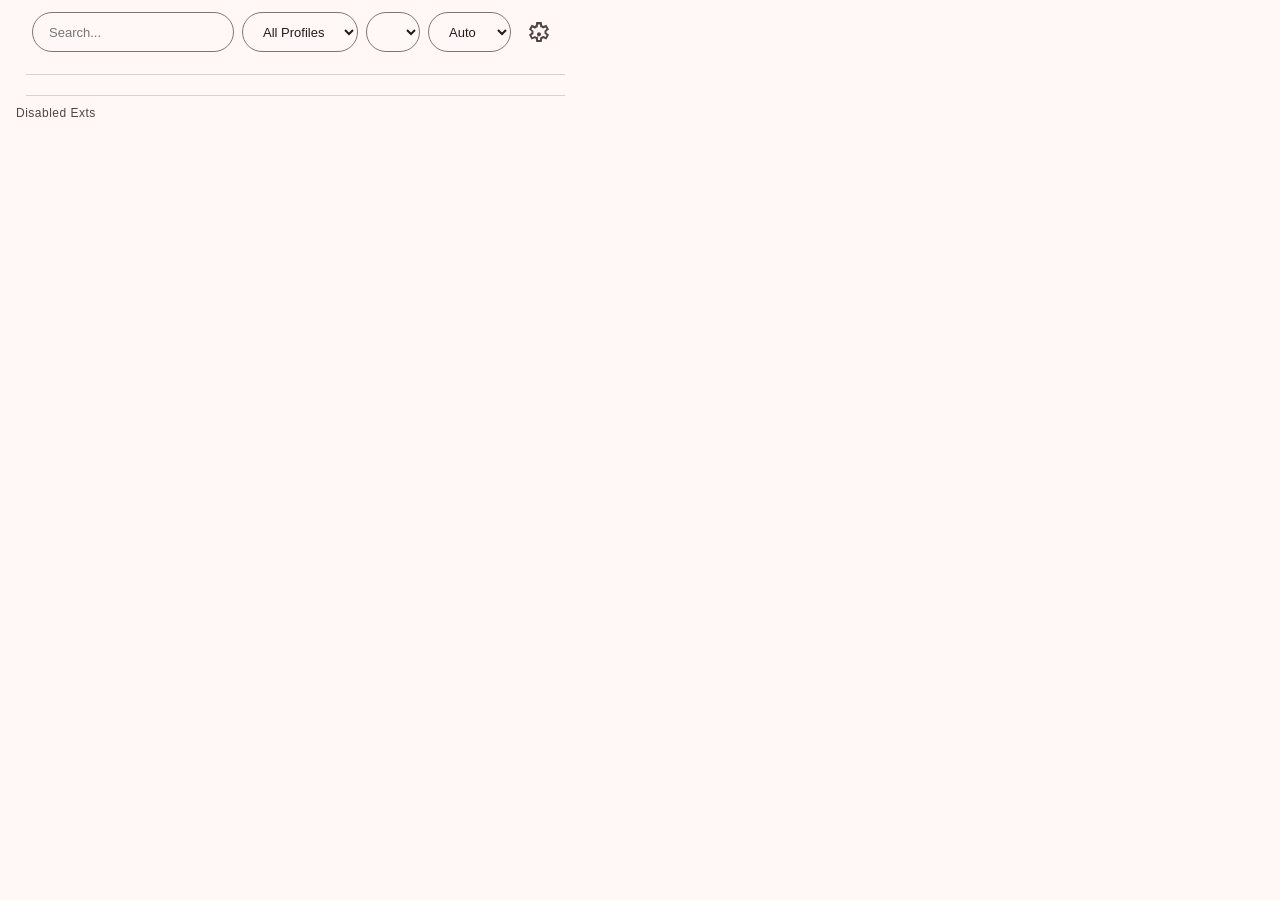
==== popup.html @ 912a5fdc "Add dashboard & popup UI with core scripts Introduce new extension UI and core logic: add dashboard." ====
<!DOCTYPE html>
<html>

<head>
    <meta http-equiv="Content-Type" content="text/html;charset=UTF-8">
    <meta name="viewport" content="width=device-width, initial-scale=1.0">
    <link rel="stylesheet" href="css/main.css">
    <link rel="stylesheet" href="css/popup.css">
</head>

<body>

    <div id="mainBox">
        <div class="PopupHeader">
            <input type="text" id="SearchInput" placeholder="Search...">
            <select id="ProfileSelect">
                <option value="">All Profiles</option>
            </select>
            <select id="LayoutSelect"></select>
            <select id="ThemeSelect">
                <option value="Auto">Auto</option>
                <option value="LightMode">Light</option>
                <option value="DarkMode">Dark</option>
            </select>
            <button id="BtnDashboard" class="BtnDash">
                <svg xmlns="http://www.w3.org/2000/svg" height="24" viewBox="0 -960 960 960" width="24"
                    fill="currentColor">
                    <path
                        d="m370-80-16-128q-13-5-24.5-12T307-235l-119 50L78-375l103-78q-1-7-1-13.5v-27q0-6.5 1-13.5L78-585l110-190 119 50q11-8 23-15t24-12l16-128h220l16 128q13 5 24.5 12t22.5 15l119-50 110 190-103 78q1 7 1 13.5v27q0 6.5-2 13.5l103 78-110 190-118-50q-11 8-23 15t-24 12L590-80H370Zm70-80h79l14-106q31-8 57.5-23.5T639-327l103 44 40-68-84-71q2-14 3-26.5t1-25.5q0-13-1-25.5t-3-26.5l84-71-40-68-103 44q-22-24-48.5-39.5T533-674l-14-106h-79l-14 106q-31 8-57.5 23.5T321-613l-103-44-40 68 84 71q-2 14-3 26.5t-1 25.5q0 13 1 25.5t3 26.5l-84 71 40 68 103-44q22 24 48.5 39.5T427-327l14 106Zm40-150q33 0 56.5-23.5T560-390q0-33-23.5-56.5T480-470q-33 0-56.5 23.5T400-390q0 33 23.5 56.5T480-310Zm0-170Z" />
                </svg>
            </button>
        </div>
        <hr>
        <ul id="BoxActives" class="BoxActives"></ul>
        <div class="DisableText" id="DisableHeader">
            <hr>Disabled Exts
        </div>
        <ul id="BoxInActives" class="BoxInActives"></ul>
    </div>

    <div id="rightClickMenu" class="showMenu">
        <div class="name" id="ctxName"></div>
        <ul>
            <li id="ctxLock">Unlock</li>
            <li id="ctxOptions">Options</li>
            <li id="ctxUninstall">Uninstall</li>
            <li id="ctxHomepage">Homepage</li>
            <li id="ctxReload">Reload</li>
        </ul>
    </div>

    <script src="js/sharedUtils.js"></script>
    <script src="js/popup.js"></script>
</body>

</html>
---- css/main.css ----
:root {
    --AdnMgrColorPrimary: #8e4957;
    --AdnMgrColorOnPrimary: #FFFFFF;
    --AdnMgrColorPrimaryContainer: #ffd9de;
    --AdnMgrColorOnPrimaryContainer: #71333f;

    --AdnMgrColorSurface: #fff8f7;
    --AdnMgrColorOnSurface: #231a1b;
    --AdnMgrColorSurfaceVariant: #f0dee0;
    --AdnMgrColorOnSurfaceVariant: #524345;

    --AdnMgrColorSurfaceContainerHighest: #f0dee0;
    --AdnMgrColorSurfaceContainer: #fbeaeb;

    --AdnMgrColorOutline: #847375;
    --AdnMgrColorError: #de4e10;
    --AdnMgrColorSuccess: #198639;

    --AdnMgrFontFamily: 'Segoe UI', Roboto, Helvetica, Arial, sans-serif;

    --AdnMgrShapeSmall: 8px;
    --AdnMgrShapeMedium: 12px;
    --AdnMgrShapeLarge: 16px;
    --AdnMgrShapeExtraLarge: 28px;
    --AdnMgrShapePill: 9999px;

    --AdnMgrElevation1: 0px 1px 2px 0px rgba(0, 0, 0, 0.3), 0px 1px 3px 1px rgba(0, 0, 0, 0.15);
    --AdnMgrElevation2: 0px 1px 2px 0px rgba(0, 0, 0, 0.3), 0px 2px 6px 2px rgba(0, 0, 0, 0.15);
    --AdnMgrElevation3: 0px 4px 8px 3px rgba(0, 0, 0, 0.15), 0px 1px 3px 0px rgba(0, 0, 0, 0.3);

    --AdnMgrTransitionStandard: all 0.2s cubic-bezier(0.2, 0, 0, 1);

    --AdnMgrColorSidebar: var(--AdnMgrColorSurface);
    --AdnMgrColorOnSidebar: var(--AdnMgrColorOnSurfaceVariant);
    --AdnMgrColorSidebarActive: var(--AdnMgrColorPrimaryContainer);
    --AdnMgrColorCard: var(--AdnMgrColorSurfaceContainer);
    --AdnMgrColorCardHover: var(--AdnMgrColorSurfaceContainerHighest);
    --AdnMgrGridColumns: 5;
    --AdnMgrIconBgSize: 44px;
}

body.DarkMode {
    --AdnMgrColorPrimary: #ffb2be;
    --AdnMgrColorOnPrimary: #561d2a;
    --AdnMgrColorPrimaryContainer: #71333f;
    --AdnMgrColorOnPrimaryContainer: #ffd9de;

    --AdnMgrColorSurface: #1a1112;
    --AdnMgrColorOnSurface: #f0dee0;
    --AdnMgrColorSurfaceVariant: #524345;
    --AdnMgrColorOnSurfaceVariant: #d6c2c3;

    --AdnMgrColorSurfaceContainerHighest: #3c3233;
    --AdnMgrColorSurfaceContainer: #261d1e;

    --AdnMgrColorOutline: #9f8c8e;
}

* {
    box-sizing: border-box;
    margin: 0;
    padding: 0;
    font-family: var(--AdnMgrFontFamily);
}

body {
    background: var(--AdnMgrColorSurface);
    color: var(--AdnMgrColorOnSurface);
    font-size: 14px;
}

/* Material Design Typography Helpers */
h2 {
    font-weight: 500;
    font-size: 22px;
    margin-bottom: 8px;
    color: var(--AdnMgrColorOnSurface);
}

h3 {
    font-weight: 500;
    font-size: 16px;
}

/* ---------------- POPUP SPECIFIC ---------------- */
#mainBox {
    padding: 0 16px 16px;
    width: fit-content;
}

#mainBox hr {
    border: none;
    border-top: 1px solid var(--AdnMgrColorOutline);
    opacity: 0.3;
    margin: 10px;
}

#mainBox li i {
    position: absolute;
    top: -2px;
    right: -2px;
    background-color: var(--AdnMgrColorError);
    color: var(--AdnMgrColorCard);
    font-size: 10px;
    padding: 2px 10px;
    border-radius: var(--AdnMgrShapePill);
    box-shadow: var(--AdnMgrElevation1);
}

.DisableText {
    font-size: 12px;
    color: var(--AdnMgrColorOnSurfaceVariant);
    margin-bottom: 12px;
    font-weight: 500;
    letter-spacing: 0.5px;
}

.BoxActives,
.BoxInActives {
    margin: 0;
    padding: 0;
    list-style: none;
    display: grid;
    gap: 8px;
    justify-items: center;
}

.BoxActives li,
.BoxInActives li {
    text-align: center;
    background-color: var(--AdnMgrColorCard);
    border-radius: var(--AdnMgrShapeLarge);
    width: 100px;
    height: 100px;
    cursor: pointer;
    position: relative;
    box-shadow: none;
    border: 1px solid transparent;
    transition: var(--AdnMgrTransitionStandard);
    background-repeat: no-repeat;
    background-size: var(--AdnMgrIconBgSize);
}

.BoxActives li:hover {
    background-color: var(--AdnMgrColorCardHover);
    box-shadow: var(--AdnMgrElevation1);
}

.BoxActives li:active {
    background-color: var(--AdnMgrColorPrimaryContainer);
}

.BoxInActives li:hover {
    filter: grayscale(0%);
    opacity: 1;
    background-color: var(--AdnMgrColorCardHover);
    border-color: transparent;
}

.GridLayout {
    grid-template-columns: repeat(var(--AdnMgrGridColumns), 1fr);
}

.GridLayout li {
    background-position: center 16px;
    padding: calc(var(--AdnMgrIconBgSize) + 24px) 8px 16px 8px;
}

.ListLayout {
    grid-template-columns: 1fr;
}

.CompactLayout {
    grid-template-columns: repeat(2, 1fr);
    gap: 4px;
}


.ListLayout li,
.CompactLayout li {
    background-position: 10px center;
    padding: 16px 16px 16px calc(var(--AdnMgrIconBgSize) + 32px);
    display: flex;
    align-items: center;
    min-height: calc(var(--AdnMgrIconBgSize) + 16px);
}

.ListLayout li {
    width: 100% !important;
    height: 50px;
}

.CompactLayout li {
    width: 96% !important;
    height: 60px;
}







.CompactLayout li {
    padding: 8px 12px 8px calc(var(--AdnMgrIconBgSize) + 24px);
    min-height: calc(var(--AdnMgrIconBgSize) + 8px);
    border-radius: var(--AdnMgrShapeMedium);
}

#mainBox li span {
    display: block;
    white-space: nowrap;
    overflow: hidden;
    text-overflow: ellipsis;
    color: var(--AdnMgrColorOnPrimary);
    font-weight: 500;
    font-size: 14px;
}

.BoxInActives li {
    filter: grayscale(100%);
    opacity: 0.6;
    background-color: transparent;
    border: 1px solid var(--AdnMgrColorSurfaceVariant);
}




/* ---------------- RIGHT CLICK MENU (M3 Menu) ---------------- */
.showMenu {
    position: fixed;
    z-index: 9999;
    background: var(--AdnMgrColorSurfaceContainerHighest);
    box-shadow: var(--AdnMgrElevation2);
    border-radius: var(--AdnMgrShapeLarge);
    overflow: hidden;
    display: none;
    flex-direction: column;
    width: 180px;
    padding: 8px 0;
}

.showMenu.IsVisible {
    display: flex;
}

.showMenu .name {
    padding: 12px 16px;
    color: var(--AdnMgrColorOnSurface);
    font-weight: 600;
    font-size: 14px;
    white-space: nowrap;
    overflow: hidden;
    text-overflow: ellipsis;
    margin-bottom: 4px;
}

.showMenu ul {
    list-style: none;
    padding: 0;
    margin: 0;
}

.showMenu li {
    padding: 10px 16px;
    color: var(--AdnMgrColorOnSurface);
    cursor: pointer;
    font-size: 14px;
    transition: background 0.1s;
    font-weight: 500;
}

.showMenu li:hover {
    background-color: rgba(255, 255, 255, 0.15);
    /* Tint applied over dynamic color */
}

.showMenu li[disabled] {
    opacity: 0.38;
    pointer-events: none;
}

/* ---------------- MODERN UI CONTROLS ---------------- */

/* M3 Circular Radio */
.CircRadio {
    display: inline-flex;
    align-items: center;
    cursor: pointer;
    gap: 12px;
    margin-right: 20px;
    font-weight: 500;
    color: var(--AdnMgrColorOnSurface);
}

.CircRadio input {
    display: none;
}

.RadioCircle {
    width: 20px;
    height: 20px;
    border-radius: 50%;
    border: 2px solid var(--AdnMgrColorOutline);
    display: flex;
    justify-content: center;
    align-items: center;
    transition: var(--AdnMgrTransitionStandard);
}

.CircRadio:hover .RadioCircle {
    border-color: var(--AdnMgrColorOnSurface);
}

.CircRadio input:checked+.RadioCircle {
    border-color: var(--AdnMgrColorPrimary);
    background-color: var(--AdnMgrColorPrimary);
}

.CircRadio input:checked+.RadioCircle::after {
    content: '';
    width: 10px;
    height: 10px;
    border-radius: 50%;
    background: var(--AdnMgrColorOnPrimary);
    transition: transform 0.2s cubic-bezier(0.2, 0, 0, 1);
}

/* M3 Switch (Toggles) */
.IosToggle {
    position: relative;
    display: inline-block;
    width: 52px;
    height: 32px;
    border-radius: var(--AdnMgrShapePill);
}

.IosToggle input {
    opacity: 0;
    width: 0;
    height: 0;
}

.ToggleSlider {
    position: absolute;
    cursor: pointer;
    top: 0;
    left: 0;
    right: 0;
    bottom: 0;
    background-color: var(--AdnMgrColorSurfaceVariant);
    border: 2px solid var(--AdnMgrColorOutline);
    transition: var(--AdnMgrTransitionStandard);
    border-radius: var(--AdnMgrShapePill);
}

.ToggleSlider:before {
    position: absolute;
    content: "";
    height: 16px;
    width: 16px;
    left: 6px;
    bottom: 6px;
    background-color: var(--AdnMgrColorOutline);
    transition: var(--AdnMgrTransitionStandard);
    border-radius: 50%;
}

.IosToggle:hover .ToggleSlider {
    background-color: var(--AdnMgrColorSurfaceContainerHighest);
}

.IosToggle input:checked+.ToggleSlider {
    background-color: var(--AdnMgrColorPrimary);
    border-color: var(--AdnMgrColorPrimary);
}

.IosToggle input:checked+.ToggleSlider:before {
    transform: translateX(20px);
    width: 24px;
    height: 24px;
    bottom: 2px;
    background-color: var(--AdnMgrColorOnPrimary);
}

/* M3 Sliders */
input[type="range"] {
    -webkit-appearance: none;
    background: transparent;
    width: 200px;
}

input[type="range"]:focus {
    outline: none;
}

input[type="range"]::-webkit-slider-runnable-track {
    width: 100%;
    height: 16px;
    cursor: pointer;
    background: var(--AdnMgrColorPrimaryContainer);
    border-radius: var(--AdnMgrShapePill);
}

input[type="range"]::-webkit-slider-thumb {
    height: 24px;
    width: 24px;
    border-radius: 50%;
    background: var(--AdnMgrColorPrimary);
    cursor: pointer;
    -webkit-appearance: none;
    margin-top: -4px;
    box-shadow: var(--AdnMgrElevation1);
    transition: transform 0.1s;
}

input[type="range"]::-webkit-slider-thumb:hover {
    transform: scale(1.1);
}

/* ---------------- DASHBOARD SPECIFICS ---------------- */
.FixedGrid9 {
    display: grid;
    grid-template-columns: repeat(9, 1fr);
    gap: 12px;
}

.FixedGrid4 {
    display: grid;
    grid-template-columns: repeat(4, 1fr);
    gap: 16px;
}

/* Select & Inputs M3 */
.SelectInput {
    background: var(--AdnMgrColorSurfaceContainerHighest);
    color: var(--AdnMgrColorOnSurface);
    border: none;
    padding: 10px 16px;
    border-radius: var(--AdnMgrShapeLarge);
    font-size: 14px;
    outline: none;
    font-family: var(--AdnMgrFontFamily);
    cursor: pointer;
}

input[type="text"].SelectInput {
    cursor: text;
}

.SelectInput:focus {
    background: var(--AdnMgrColorSurfaceVariant);
}

/* M3 Tab Strip for Groups */
.group-list-bar {
    display: flex;
    list-style: none;
    margin-bottom: 24px;
    border-bottom: 1px solid var(--AdnMgrColorOutline);
    padding: 0;
    gap: 8px;
    overflow-x: auto;
}

.group-list-bar li {
    padding: 12px 20px;
    cursor: pointer;
    border-radius: var(--AdnMgrShapeMedium) var(--AdnMgrShapeMedium) 0 0;
    background: transparent;
    color: var(--AdnMgrColorOnSurfaceVariant);
    display: flex;
    align-items: center;
    gap: 12px;
    font-weight: 500;
    transition: var(--AdnMgrTransitionStandard);
}

.group-list-bar li:hover {
    background: var(--AdnMgrColorSurfaceContainerHighest);
}

.group-list-bar li.cur {
    color: var(--AdnMgrColorPrimary);
    border-bottom: 3px solid var(--AdnMgrColorPrimary);
}

.group-list-bar li i {
    width: 18px;
    height: 18px;
    display: inline-block;
    background-size: contain;
    background-repeat: no-repeat;
    opacity: 0.6;
    transition: opacity 0.2s;
}

.group-list-bar li i:hover {
    opacity: 1;
}

.group-del {
    background-image: url('data:image/svg+xml;utf8,<svg fill="currentColor" viewBox="0 0 24 24"><path d="M19 6.41L17.59 5 12 10.59 6.41 5 5 6.41 10.59 12 5 17.59 6.41 19 12 13.41 17.59 19 19 17.59 13.41 12z"/></svg>');
}

.group-renam {
    background-image: url('data:image/svg+xml;utf8,<svg fill="currentColor" viewBox="0 0 24 24"><path d="M3 17.25V21h3.75L17.81 9.94l-3.75-3.75L3 17.25zM20.71 7.04c.39-.39.39-1.02 0-1.41l-2.34-2.34c-.39-.39-1.02-.39-1.41 0l-1.83 1.83 3.75 3.75 1.83-1.83z"/></svg>');
}

.group-add-btn {
    background: transparent !important;
    font-weight: bold;
    font-size: 20px;
    padding: 8px 24px !important;
}

/* M3 Dialog / Modal */
.InfoModalBackdrop {
    position: fixed;
    top: 0;
    left: 0;
    width: 100vw;
    height: 100vh;
    background: rgba(0, 0, 0, 0.4);
    display: none;
    justify-content: center;
    align-items: center;
    z-index: 9999;
    backdrop-filter: blur(4px);
}

.InfoModalBackdrop.IsVisible {
    display: flex;
}

.InfoModal {
    background: var(--AdnMgrColorSurfaceContainerHighest);
    padding: 24px;
    border-radius: var(--AdnMgrShapeExtraLarge);
    width: 420px;
    box-shadow: var(--AdnMgrElevation3);
}

.InfoModal h3 {
    margin-bottom: 12px;
    color: var(--AdnMgrColorOnSurface);
    font-size: 20px;
}

.InfoModal p {
    margin-bottom: 16px;
    font-size: 14px;
    line-height: 1.5;
    color: var(--AdnMgrColorOnSurfaceVariant);
}

.InfoModal .BtnClose {
    background: var(--AdnMgrColorPrimary);
    color: var(--AdnMgrColorOnPrimary);
    border: none;
    padding: 10px 24px;
    border-radius: var(--AdnMgrShapePill);
    cursor: pointer;
    float: right;
    font-weight: 500;
    font-size: 14px;
    transition: background 0.2s;
}

.InfoModal .BtnClose:hover {
    box-shadow: var(--AdnMgrElevation1);
    filter: brightness(1.1);
}

.CardEditRow {
    background: var(--AdnMgrColorCard);
    padding: 20px;
    border-radius: var(--AdnMgrShapeLarge);
    display: flex;
    flex-direction: column;
    gap: 12px;
    text-align: center;
    box-shadow: none;
    border: 1px solid var(--AdnMgrColorSurfaceVariant);
}

.BtnReset {
    background: var(--AdnMgrColorError);
    color: var(--AdnMgrColorOnPrimary);
    border: none;
    padding: 8px 16px;
    border-radius: var(--AdnMgrShapePill);
    cursor: pointer;
    font-weight: 500;
    transition: var(--AdnMgrTransitionStandard);
}

.BtnReset:hover {
    box-shadow: var(--AdnMgrElevation1);
    opacity: 0.9;
}

::-webkit-scrollbar {
    display: none;
    width: 4px;
    height: 4px;
}
---- css/popup.css ----
body {
    max-width: 800px;
    width: auto;
    height: auto;
}

/* M3 Top App Bar */
.PopupHeader {
    display: flex;
    gap: 8px;
    padding: 12px 16px;
    position: sticky;
    top: 0;
    background: var(--AdnMgrColorSurface);
    z-index: 100;
}

.PopupHeader input,
.PopupHeader select {
    padding: 8px 16px;
    border-radius: var(--AdnMgrShapePill);
    border: 1px solid var(--AdnMgrColorOutline);
    background: var(--AdnMgrColorSurface);
    color: var(--AdnMgrColorOnSurface);
    font-size: 13px;
    outline: none;
    font-weight: 500;
    transition: var(--AdnMgrTransitionStandard);
}

.PopupHeader input:focus,
.PopupHeader select:focus {
    border-color: var(--AdnMgrColorPrimary);
    background: var(--AdnMgrColorSurfaceContainerHighest);
}

#SearchInput {
    flex-grow: 1;
}

/* M3 Icon Button */
.BtnDash {
    background: transparent;
    color: var(--AdnMgrColorOnSurfaceVariant);
    border: none;
    cursor: pointer;
    width: 40px;
    height: 40px;
    border-radius: 50%;
    display: flex;
    justify-content: center;
    align-items: center;
    transition: var(--AdnMgrTransitionStandard);
}

.BtnDash:hover {
    background: var(--AdnMgrColorSurfaceVariant);
    color: var(--AdnMgrColorOnSurface);
}
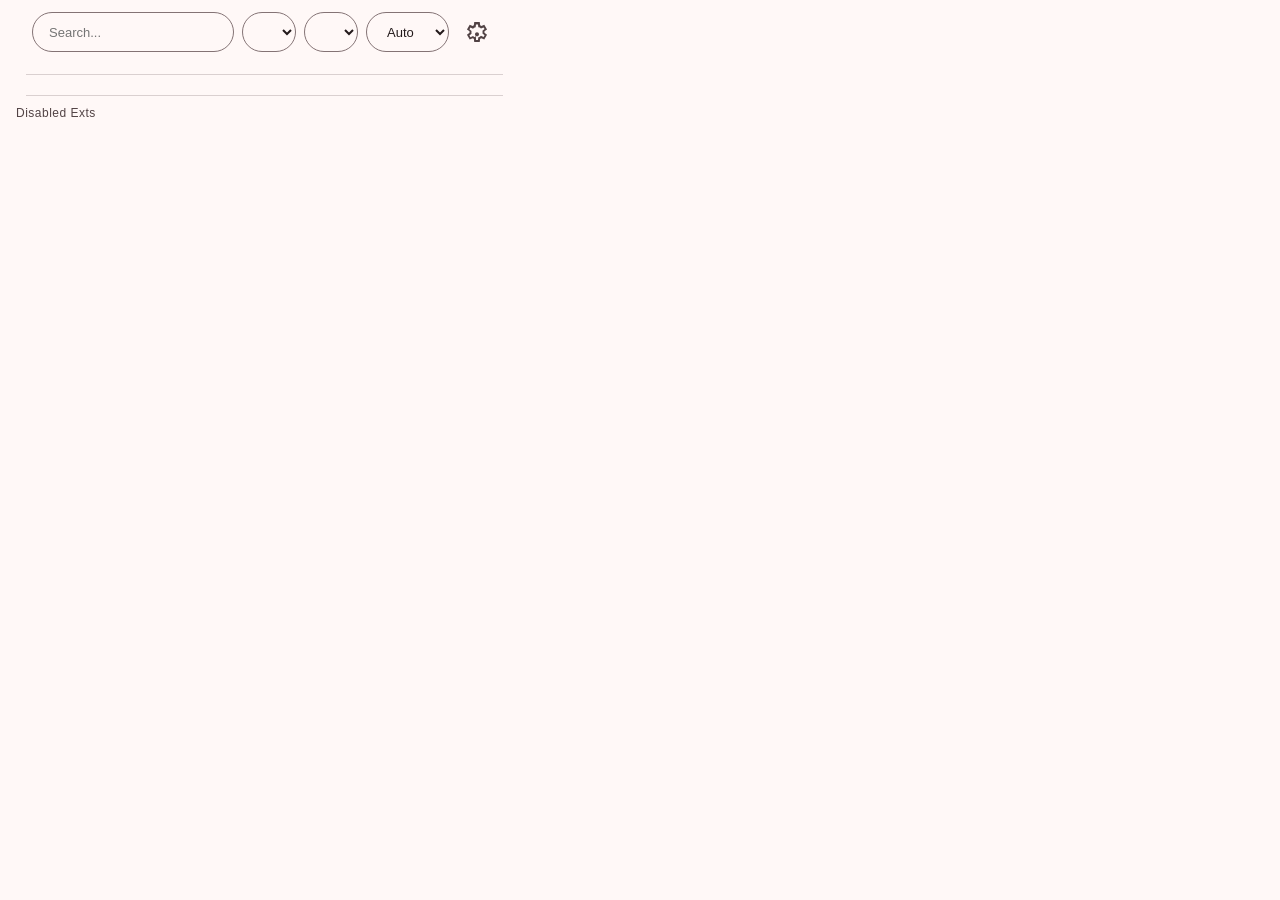
==== commit 1c41a8a0: "Improve UI, profile controls, and state handling Add README and refine UI, profile behavior, and sta" ====
--- a/popup.html
+++ b/popup.html
@@ -14,7 +14,6 @@
         <div class="PopupHeader">
             <input type="text" id="SearchInput" placeholder="Search...">
             <select id="ProfileSelect">
-                <option value="">All Profiles</option>
             </select>
             <select id="LayoutSelect"></select>
             <select id="ThemeSelect">
--- a/css/main.css
+++ b/css/main.css
@@ -165,6 +165,38 @@
     background-position: center 16px;
     padding: calc(var(--AdnMgrIconBgSize) + 24px) 8px 16px 8px;
 }
+
+.GridLayout.Dash li {
+    position: relative;
+    background-size: 64px !important;
+    background-position: center 16px;
+    padding: calc(var(--AdnMgrIconBgSize) + 24px) 8px 16px 8px;
+    margin: 0 0 30px;
+}
+
+.GridLayout.Dash li:hover {
+    filter: grayscale(0%) !important;
+    opacity: 1 !important;
+    background-color: var(--AdnMgrColorCardHover);
+    border-color: transparent;
+    scale: 1.1;
+}
+
+.GridLayout.Dash li span {
+    position: absolute;
+    bottom: -28px;
+    left: 0;
+    max-width: 100px;
+    width: 100%;
+    white-space: nowrap;
+    overflow: hidden;
+    border-radius: var(--AdnMgrShapeSmall);
+    padding: 0 5px;
+    text-overflow: ellipsis;
+    color: var(--AdnMgrColorOnPrimary);
+    background: var(--AdnMgrColorCard);
+}
+
 
 .ListLayout {
     grid-template-columns: 1fr;
@@ -386,7 +418,7 @@
 
 /* M3 Sliders */
 input[type="range"] {
-    -webkit-appearance: none;
+    appearance: none;
     background: transparent;
     width: 200px;
 }
@@ -500,12 +532,12 @@
     opacity: 1;
 }
 
-.group-del {
-    background-image: url('data:image/svg+xml;utf8,<svg fill="currentColor" viewBox="0 0 24 24"><path d="M19 6.41L17.59 5 12 10.59 6.41 5 5 6.41 10.59 12 5 17.59 6.41 19 12 13.41 17.59 19 19 17.59 13.41 12z"/></svg>');
-}
-
-.group-renam {
-    background-image: url('data:image/svg+xml;utf8,<svg fill="currentColor" viewBox="0 0 24 24"><path d="M3 17.25V21h3.75L17.81 9.94l-3.75-3.75L3 17.25zM20.71 7.04c.39-.39.39-1.02 0-1.41l-2.34-2.34c-.39-.39-1.02-.39-1.41 0l-1.83 1.83 3.75 3.75 1.83-1.83z"/></svg>');
+.group-del svg {
+    fill: red;
+}
+
+.group-renam svg {
+    fill: var(--AdnMgrColorPrimary);
 }
 
 .group-add-btn {
@@ -555,6 +587,20 @@
     color: var(--AdnMgrColorOnSurfaceVariant);
 }
 
+.InfoModal p a {
+    color: var(--AdnMgrColorOnSidebar);
+    font-weight: 600;
+    font-size: 14px;
+    background: var(--AdnMgrColorCard);
+    padding: 5px 10px;
+    border-radius: var(--AdnMgrShapePill);
+}
+
+.InfoModal p a:hover {
+    color: var(--AdnMgrColorCardHover);
+    background: var(--AdnMgrColorOnSidebar);
+}
+
 .InfoModal .BtnClose {
     background: var(--AdnMgrColorPrimary);
     color: var(--AdnMgrColorOnPrimary);
@@ -585,22 +631,6 @@
     border: 1px solid var(--AdnMgrColorSurfaceVariant);
 }
 
-.BtnReset {
-    background: var(--AdnMgrColorError);
-    color: var(--AdnMgrColorOnPrimary);
-    border: none;
-    padding: 8px 16px;
-    border-radius: var(--AdnMgrShapePill);
-    cursor: pointer;
-    font-weight: 500;
-    transition: var(--AdnMgrTransitionStandard);
-}
-
-.BtnReset:hover {
-    box-shadow: var(--AdnMgrElevation1);
-    opacity: 0.9;
-}
-
 ::-webkit-scrollbar {
     display: none;
     width: 4px;
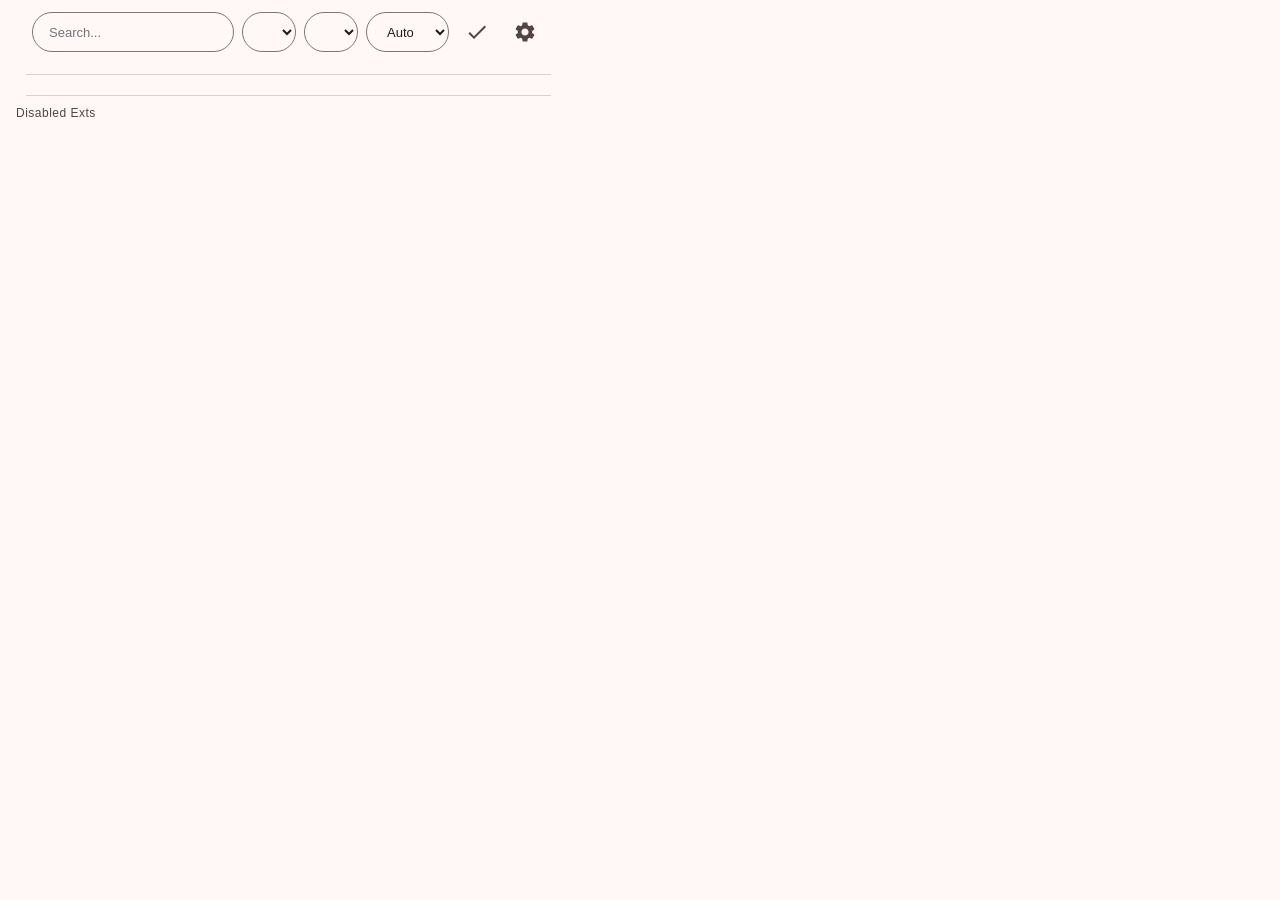
==== commit 3f4f05f9: "Improve and Add New feature and Functionalities" ====
--- a/popup.html
+++ b/popup.html
@@ -21,11 +21,14 @@
                 <option value="LightMode">Light</option>
                 <option value="DarkMode">Dark</option>
             </select>
-            <button id="BtnDashboard" class="BtnDash">
-                <svg xmlns="http://www.w3.org/2000/svg" height="24" viewBox="0 -960 960 960" width="24"
-                    fill="currentColor">
-                    <path
-                        d="m370-80-16-128q-13-5-24.5-12T307-235l-119 50L78-375l103-78q-1-7-1-13.5v-27q0-6.5 1-13.5L78-585l110-190 119 50q11-8 23-15t24-12l16-128h220l16 128q13 5 24.5 12t22.5 15l119-50 110 190-103 78q1 7 1 13.5v27q0 6.5-2 13.5l103 78-110 190-118-50q-11 8-23 15t-24 12L590-80H370Zm70-80h79l14-106q31-8 57.5-23.5T639-327l103 44 40-68-84-71q2-14 3-26.5t1-25.5q0-13-1-25.5t-3-26.5l84-71-40-68-103 44q-22-24-48.5-39.5T533-674l-14-106h-79l-14 106q-31 8-57.5 23.5T321-613l-103-44-40 68 84 71q-2 14-3 26.5t-1 25.5q0 13 1 25.5t3 26.5l-84 71 40 68 103-44q22 24 48.5 39.5T427-327l14 106Zm40-150q33 0 56.5-23.5T560-390q0-33-23.5-56.5T480-470q-33 0-56.5 23.5T400-390q0 33 23.5 56.5T480-310Zm0-170Z" />
+            <button id="BtnMulti" class="BtnDash" title="Toggle Multi-Select Mode">
+                <svg class="icon">
+                    <use href="icons/icons.svg#icon-check"></use>
+                </svg>
+            </button>
+            <button id="BtnDashboard" class="BtnDash" title="Dashboard Settings">
+                <svg class="icon">
+                    <use href="icons/icons.svg#icon-settings"></use>
                 </svg>
             </button>
         </div>
@@ -35,6 +38,19 @@
             <hr>Disabled Exts
         </div>
         <ul id="BoxInActives" class="BoxInActives"></ul>
+    </div>
+
+    <!-- Batch Actions Footer Bar -->
+    <div id="BatchBar" class="BatchBar">
+        <span id="BatchCount">0 selected</span>
+        <div class="BatchButtons">
+            <button id="BtnBatchEnable" class="SelectInput BatchActionBtn">Enable</button>
+            <button id="BtnBatchDisable" class="SelectInput BatchActionBtn">Disable</button>
+            <button id="BtnBatchUninstall" class="SelectInput BatchActionBtn">Uninstall</button>
+            <select id="BatchProfileSelect" class="SelectInput">
+                <option value="">Add to profile...</option>
+            </select>
+        </div>
     </div>
 
     <div id="rightClickMenu" class="showMenu">
--- a/css/main.css
+++ b/css/main.css
@@ -80,6 +80,12 @@
 h3 {
     font-weight: 500;
     font-size: 16px;
+}
+
+.icon {
+    width: 24px;
+    height: 24px;
+    fill: currentColor;
 }
 
 /* ---------------- POPUP SPECIFIC ---------------- */
@@ -155,6 +161,33 @@
     opacity: 1;
     background-color: var(--AdnMgrColorCardHover);
     border-color: transparent;
+}
+
+/* Multi-Select / Visual Item Check State */
+.BoxActives li.SelectedForBatch,
+.BoxInActives li.SelectedForBatch {
+    border-color: var(--AdnMgrColorPrimary) !important;
+    background-color: var(--AdnMgrColorPrimaryContainer) !important;
+    box-shadow: var(--AdnMgrElevation2) !important;
+}
+
+.BoxActives li.SelectedForBatch::after,
+.BoxInActives li.SelectedForBatch::after {
+    content: '✓';
+    position: absolute;
+    top: 4px;
+    right: 4px;
+    width: 18px;
+    height: 18px;
+    border-radius: 50%;
+    background: var(--AdnMgrColorPrimary);
+    color: var(--AdnMgrColorOnPrimary);
+    font-size: 11px;
+    font-weight: 700;
+    display: flex;
+    align-items: center;
+    justify-content: center;
+    z-index: 10;
 }
 
 .GridLayout {
@@ -197,7 +230,6 @@
     background: var(--AdnMgrColorCard);
 }
 
-
 .ListLayout {
     grid-template-columns: 1fr;
 }
@@ -206,7 +238,6 @@
     grid-template-columns: repeat(2, 1fr);
     gap: 4px;
 }
-
 
 .ListLayout li,
 .CompactLayout li {
@@ -226,12 +257,6 @@
     width: 96% !important;
     height: 60px;
 }
-
-
-
-
-
-
 
 .CompactLayout li {
     padding: 8px 12px 8px calc(var(--AdnMgrIconBgSize) + 24px);
@@ -255,9 +280,6 @@
     background-color: transparent;
     border: 1px solid var(--AdnMgrColorSurfaceVariant);
 }
-
-
-
 
 /* ---------------- RIGHT CLICK MENU (M3 Menu) ---------------- */
 .showMenu {
@@ -305,7 +327,6 @@
 
 .showMenu li:hover {
     background-color: rgba(255, 255, 255, 0.15);
-    /* Tint applied over dynamic color */
 }
 
 .showMenu li[disabled] {
@@ -363,7 +384,7 @@
 .IosToggle {
     position: relative;
     display: inline-block;
-    width: 52px;
+    width: 54px;
     height: 32px;
     border-radius: var(--AdnMgrShapePill);
 }
@@ -548,7 +569,10 @@
 }
 
 /* M3 Dialog / Modal */
-.InfoModalBackdrop {
+.InfoModalBackdrop,
+.NameInputModalBackdrop,
+.ConfirmModalBackdrop,
+.AlertModalBackdrop {
     position: fixed;
     top: 0;
     left: 0;
@@ -562,11 +586,16 @@
     backdrop-filter: blur(4px);
 }
 
-.InfoModalBackdrop.IsVisible {
-    display: flex;
-}
-
-.InfoModal {
+.InfoModalBackdrop.IsVisible,
+.NameInputModalBackdrop.IsVisible,
+.ConfirmModalBackdrop.IsVisible,
+.AlertModalBackdrop.IsVisible {
+    display: flex;
+}
+
+.InfoModal,
+.NameModal,
+.ConfirmModal {
     background: var(--AdnMgrColorSurfaceContainerHighest);
     padding: 24px;
     border-radius: var(--AdnMgrShapeExtraLarge);
@@ -574,7 +603,8 @@
     box-shadow: var(--AdnMgrElevation3);
 }
 
-.InfoModal h3 {
+.InfoModal h3,
+.ConfirmModal h3 {
     margin-bottom: 12px;
     color: var(--AdnMgrColorOnSurface);
     font-size: 20px;
@@ -589,6 +619,7 @@
 
 .InfoModal p a {
     color: var(--AdnMgrColorOnSidebar);
+    text-decoration: none;
     font-weight: 600;
     font-size: 14px;
     background: var(--AdnMgrColorCard);
@@ -601,7 +632,9 @@
     background: var(--AdnMgrColorOnSidebar);
 }
 
-.InfoModal .BtnClose {
+.InfoModal .Btn,
+.NameModal .Btn,
+.ConfirmModal .Btn {
     background: var(--AdnMgrColorPrimary);
     color: var(--AdnMgrColorOnPrimary);
     border: none;
@@ -614,9 +647,61 @@
     transition: background 0.2s;
 }
 
-.InfoModal .BtnClose:hover {
+.InfoModal .Btn:hover,
+.NameModal .Btn:hover,
+.ConfirmModal .Btn:hover {
     box-shadow: var(--AdnMgrElevation1);
     filter: brightness(1.1);
+}
+
+.NameModal .Btn.Danger,
+.ConfirmModal .Btn.Danger {
+    background: var(--AdnMgrColorError);
+}
+
+.NameModal,
+.ConfirmModal {
+    display: flex;
+    flex-direction: row;
+    justify-content: space-between;
+    gap: 1rem;
+    padding-top: 2.5rem;
+    position: relative;
+}
+
+.NameModal label,
+.ConfirmModal h3 {
+    position: absolute;
+    font-size: 16px;
+    top: 20px;
+    left: 34px;
+}
+
+.ConfirmModal h3 {
+    color: var(--AdnMgrColorError);
+    left: 20px;
+}
+
+.ConfirmModal span {
+    width: 100%;
+    font-size: 14px;
+    text-align: justify;
+    color: var(--AdnMgrColorOnPrimaryContainer);
+}
+
+.NameModal input {
+    background: var(--AdnMgrColorOnSidebar);
+    color: var(--AdnMgrColorCard);
+    outline: none;
+    border: none;
+    font-weight: 500;
+    border-radius: var(--AdnMgrShapePill);
+    width: 100%;
+    padding: 0.5rem 1rem;
+}
+
+.NameModal input::placeholder {
+    color: var(--AdnMgrColorCardHover);
 }
 
 .CardEditRow {
--- a/css/popup.css
+++ b/css/popup.css
@@ -56,4 +56,70 @@
 .BtnDash:hover {
     background: var(--AdnMgrColorSurfaceVariant);
     color: var(--AdnMgrColorOnSurface);
+}
+
+.BtnDash.ActiveMode {
+    background: var(--AdnMgrColorPrimary);
+    color: var(--AdnMgrColorOnPrimary);
+}
+
+/* Sliding Batch Actions Drawer */
+.BatchBar {
+    position: fixed;
+    bottom: -110px; /* Offscreen by default */
+    left: 0;
+    right: 0;
+    background: var(--AdnMgrColorSurfaceContainerHighest);
+    box-shadow: var(--AdnMgrElevation3);
+    display: flex;
+    flex-direction: column;
+    padding: 12px 16px;
+    gap: 8px;
+    transition: bottom 0.25s cubic-bezier(0.2, 0, 0, 1);
+    z-index: 999;
+    border-top: 1px solid var(--AdnMgrColorOutline);
+}
+
+.BatchBar.IsVisible {
+    bottom: 0;
+}
+
+.BatchBar span {
+    font-weight: 600;
+    font-size: 12px;
+    color: var(--AdnMgrColorOnSurface);
+}
+
+.BatchButtons {
+    display: flex;
+    gap: 8px;
+    align-items: center;
+    width: 100%;
+}
+
+.BatchActionBtn {
+    flex: 1;
+    font-size: 12px !important;
+    padding: 8px 10px !important;
+    text-align: center;
+    cursor: pointer;
+    font-weight: 600;
+    border: 1px solid var(--AdnMgrColorOutline);
+    background: var(--AdnMgrColorSurface);
+    color: var(--AdnMgrColorOnSurface);
+}
+
+.BatchActionBtn:hover {
+    background: var(--AdnMgrColorPrimaryContainer);
+    color: var(--AdnMgrColorOnPrimaryContainer);
+}
+
+.BatchButtons select {
+    flex: 1.5;
+    padding: 8px;
+    font-size: 12px;
+    border-radius: var(--AdnMgrShapeMedium);
+    border: 1px solid var(--AdnMgrColorOutline);
+    background: var(--AdnMgrColorSurface);
+    color: var(--AdnMgrColorOnSurface);
 }
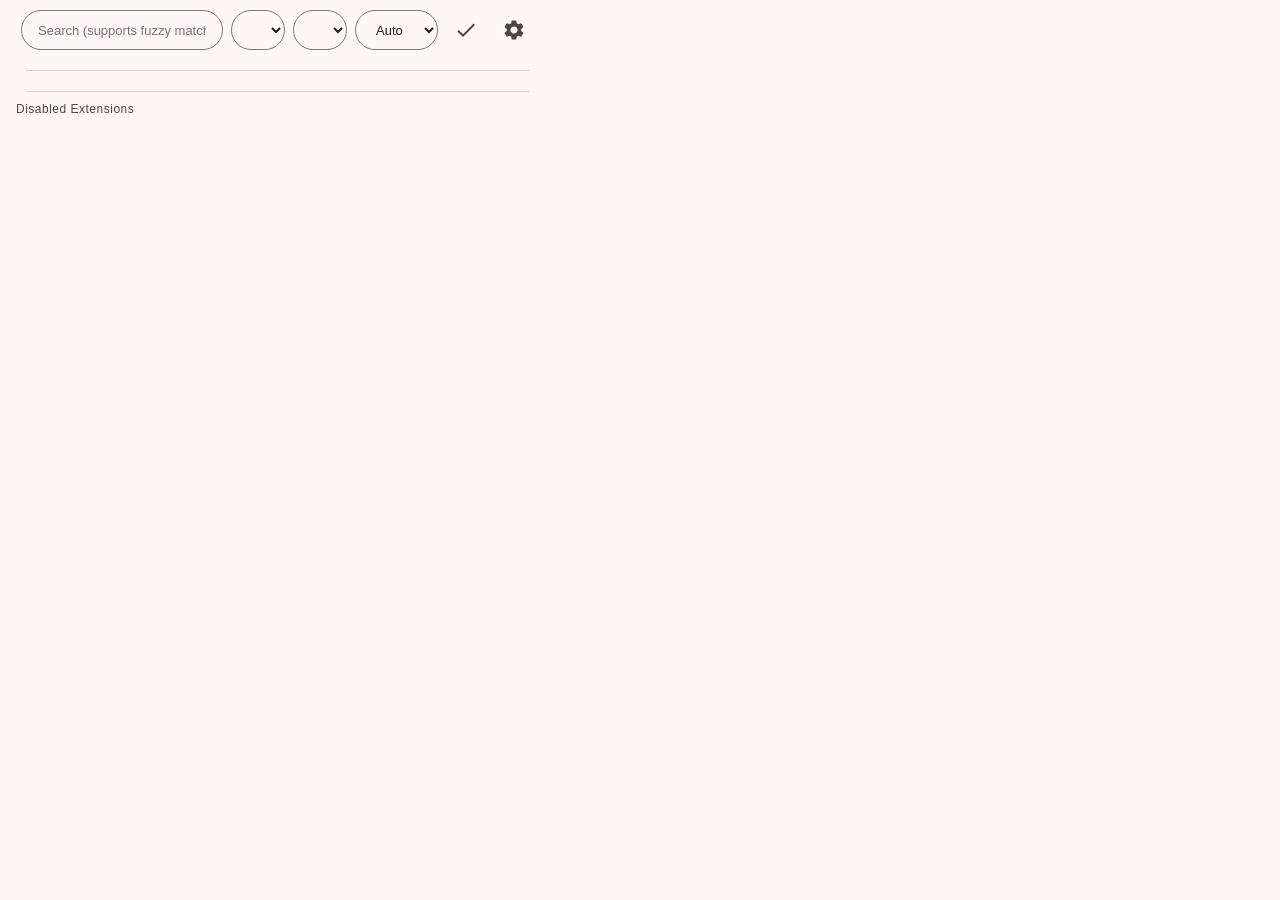
==== commit d4fc06c2: "improve and Boost Whole  Manager" ====
--- a/popup.html
+++ b/popup.html
@@ -12,7 +12,7 @@
 
     <div id="mainBox">
         <div class="PopupHeader">
-            <input type="text" id="SearchInput" placeholder="Search...">
+            <input type="text" id="SearchInput" placeholder="Search (supports fuzzy matching)...">
             <select id="ProfileSelect">
             </select>
             <select id="LayoutSelect"></select>
@@ -35,7 +35,7 @@
         <hr>
         <ul id="BoxActives" class="BoxActives"></ul>
         <div class="DisableText" id="DisableHeader">
-            <hr>Disabled Exts
+            <hr>Disabled Extensions
         </div>
         <ul id="BoxInActives" class="BoxInActives"></ul>
     </div>
@@ -53,10 +53,12 @@
         </div>
     </div>
 
+    <!-- Context Menu Options -->
     <div id="rightClickMenu" class="showMenu">
         <div class="name" id="ctxName"></div>
         <ul>
             <li id="ctxLock">Unlock</li>
+            <li id="ctxTempEnable">Enable Temporarily...</li>
             <li id="ctxOptions">Options</li>
             <li id="ctxUninstall">Uninstall</li>
             <li id="ctxHomepage">Homepage</li>
@@ -64,6 +66,30 @@
         </ul>
     </div>
 
+    <!-- Temporary Activation Dialog Overlay -->
+    <div class="ConfirmModalBackdrop" id="TempModal" style="display: none;">
+        <div class="ConfirmModal"
+            style="width: 280px; padding: 18px; display: flex; flex-direction: column; gap: 12px;">
+            <h3 style="font-size: 16px; margin: 0; color: var(--AdnMgrColorPrimary);">Temporary Activation</h3>
+            <span style="font-size: 12px; color: var(--AdnMgrColorOnSurfaceVariant);">Keep this extension enabled
+                for:</span>
+            <select id="TempDuration" class="SelectInput" style="width: 100%; padding: 6px 12px; font-size: 13px;">
+                <option value="1">1 Minute (Testing)</option>
+                <option value="5">5 Minutes</option>
+                <option value="15">15 Minutes</option>
+                <option value="30">30 Minutes</option>
+                <option value="60">1 Hour</option>
+                <option value="240">4 Hours</option>
+            </select>
+            <div style="display: flex; justify-content: flex-end; gap: 8px; margin-top: 8px; width: 100%;">
+                <button class="Btn Danger" id="BtnNoTempModal"
+                    style="padding: 6px 12px; font-size: 12px; float: none;">Cancel</button>
+                <button class="Btn" id="BtnOkTempModal"
+                    style="padding: 6px 12px; font-size: 12px; float: none;">Enable</button>
+            </div>
+        </div>
+    </div>
+
     <script src="js/sharedUtils.js"></script>
     <script src="js/popup.js"></script>
 </body>
--- a/css/main.css
+++ b/css/main.css
@@ -63,13 +63,18 @@
     font-family: var(--AdnMgrFontFamily);
 }
 
+/* Accessibility Keyboard Focus Highlight */
+*:focus-visible {
+    outline: 1px solid var(--AdnMgrColorPrimary) !important;
+    outline-offset: 2px;
+}
+
 body {
     background: var(--AdnMgrColorSurface);
     color: var(--AdnMgrColorOnSurface);
     font-size: 14px;
 }
 
-/* Material Design Typography Helpers */
 h2 {
     font-weight: 500;
     font-size: 22px;
@@ -113,6 +118,25 @@
     box-shadow: var(--AdnMgrElevation1);
 }
 
+#mainBox li svg.pin,
+#mainBox li svg.dev {
+    width: 20px;
+    height: 20px;
+    fill: var(--AdnMgrColorSuccess);
+    position: absolute;
+    top: 0;
+    left: 0;
+}
+
+#mainBox li svg.dev {
+    width: 30px;
+    height: 30px;
+    top: -5px;
+    left: auto;
+    fill: var(--AdnMgrColorError);
+    right: 0.5px;
+}
+
 .DisableText {
     font-size: 12px;
     color: var(--AdnMgrColorOnSurfaceVariant);
@@ -126,6 +150,7 @@
     margin: 0;
     padding: 0;
     list-style: none;
+    width: 100%;
     display: grid;
     gap: 8px;
     justify-items: center;
@@ -147,9 +172,16 @@
     background-size: var(--AdnMgrIconBgSize);
 }
 
+/* Add focus support for interactive extension list items */
+.BoxActives li:focus-visible,
+.BoxInActives li:focus-visible {
+    border-color: var(--AdnMgrColorPrimary);
+}
+
 .BoxActives li:hover {
-    background-color: var(--AdnMgrColorCardHover);
+    background-color: var(--AdnMgrColorOnPrimaryContainer);
     box-shadow: var(--AdnMgrElevation1);
+    scale: 1.05;
 }
 
 .BoxActives li:active {
@@ -163,7 +195,6 @@
     border-color: transparent;
 }
 
-/* Multi-Select / Visual Item Check State */
 .BoxActives li.SelectedForBatch,
 .BoxInActives li.SelectedForBatch {
     border-color: var(--AdnMgrColorPrimary) !important;
@@ -281,6 +312,15 @@
     border: 1px solid var(--AdnMgrColorSurfaceVariant);
 }
 
+#mainBox .BoxInActives li span {
+    color: var(--AdnMgrColorCardHover);
+}
+
+#mainBox .BoxInActives li:hover span {
+    color: var(--AdnMgrColorOnPrimary);
+}
+
+
 /* ---------------- RIGHT CLICK MENU (M3 Menu) ---------------- */
 .showMenu {
     position: fixed;
@@ -292,7 +332,7 @@
     display: none;
     flex-direction: column;
     width: 180px;
-    padding: 8px 0;
+    padding: 0;
 }
 
 .showMenu.IsVisible {
@@ -326,12 +366,12 @@
 }
 
 .showMenu li:hover {
-    background-color: rgba(255, 255, 255, 0.15);
+    background-color: rgba(255, 255, 255, 0.15) !important;
 }
 
 .showMenu li[disabled] {
     opacity: 0.38;
-    pointer-events: none;
+    cursor: not-allowed;
 }
 
 /* ---------------- MODERN UI CONTROLS ---------------- */
@@ -488,6 +528,9 @@
 /* Select & Inputs M3 */
 .SelectInput {
     background: var(--AdnMgrColorSurfaceContainerHighest);
+    -moz-appearance: none;
+    -webkit-appearance: none;
+    appearance: none;
     color: var(--AdnMgrColorOnSurface);
     border: none;
     padding: 10px 16px;
@@ -512,9 +555,10 @@
     list-style: none;
     margin-bottom: 24px;
     border-bottom: 1px solid var(--AdnMgrColorOutline);
-    padding: 0;
+    padding: 0 0 1rem;
     gap: 8px;
-    overflow-x: auto;
+    width: 100%;
+    overflow: auto hidden;
 }
 
 .group-list-bar li {
@@ -525,7 +569,7 @@
     color: var(--AdnMgrColorOnSurfaceVariant);
     display: flex;
     align-items: center;
-    gap: 12px;
+    gap: 1rem;
     font-weight: 500;
     transition: var(--AdnMgrTransitionStandard);
 }
@@ -562,10 +606,13 @@
 }
 
 .group-add-btn {
-    background: transparent !important;
+    position: sticky;
+    right: 0;
+    background: var(--AdnMgrColorOnPrimary) !important;
     font-weight: bold;
+    border-radius: var(--AdnMgrShapeMedium) !important;
     font-size: 20px;
-    padding: 8px 24px !important;
+    padding: 8px 36px !important;
 }
 
 /* M3 Dialog / Modal */
@@ -632,6 +679,12 @@
     background: var(--AdnMgrColorOnSidebar);
 }
 
+.two {
+    display: flex;
+    justify-content: space-around;
+    flex-direction: row;
+}
+
 .InfoModal .Btn,
 .NameModal .Btn,
 .ConfirmModal .Btn {
@@ -642,6 +695,7 @@
     border-radius: var(--AdnMgrShapePill);
     cursor: pointer;
     float: right;
+    width: 100px;
     font-weight: 500;
     font-size: 14px;
     transition: background 0.2s;
@@ -662,23 +716,23 @@
 .NameModal,
 .ConfirmModal {
     display: flex;
-    flex-direction: row;
+    flex-direction: column;
     justify-content: space-between;
     gap: 1rem;
     padding-top: 2.5rem;
     position: relative;
 }
 
-.NameModal label,
+.NameModal span,
 .ConfirmModal h3 {
     position: absolute;
-    font-size: 16px;
     top: 20px;
-    left: 34px;
+    left: 30px;
 }
 
 .ConfirmModal h3 {
     color: var(--AdnMgrColorError);
+    top: 10px;
     left: 20px;
 }
 
@@ -716,8 +770,24 @@
     border: 1px solid var(--AdnMgrColorSurfaceVariant);
 }
 
+
 ::-webkit-scrollbar {
-    display: none;
     width: 4px;
     height: 4px;
+}
+
+::-webkit-scrollbar-track {
+    background: transparent;
+    margin-block: 5px;
+}
+
+::-webkit-scrollbar-thumb {
+    background: var(--AdnMgrColorPrimary);
+    border-radius: 20px;
+    cursor: grab;
+}
+
+::-webkit-scrollbar-thumb:active {
+    background: var(--AdnMgrColorCard);
+    cursor: grabbing;
 }
--- a/css/popup.css
+++ b/css/popup.css
@@ -7,8 +7,10 @@
 /* M3 Top App Bar */
 .PopupHeader {
     display: flex;
+    flex-wrap: wrap;
+    justify-content: space-between;
     gap: 8px;
-    padding: 12px 16px;
+    padding: 10px 5px;
     position: sticky;
     top: 0;
     background: var(--AdnMgrColorSurface);
@@ -66,7 +68,8 @@
 /* Sliding Batch Actions Drawer */
 .BatchBar {
     position: fixed;
-    bottom: -110px; /* Offscreen by default */
+    bottom: -110px;
+    /* Offscreen by default */
     left: 0;
     right: 0;
     background: var(--AdnMgrColorSurfaceContainerHighest);
